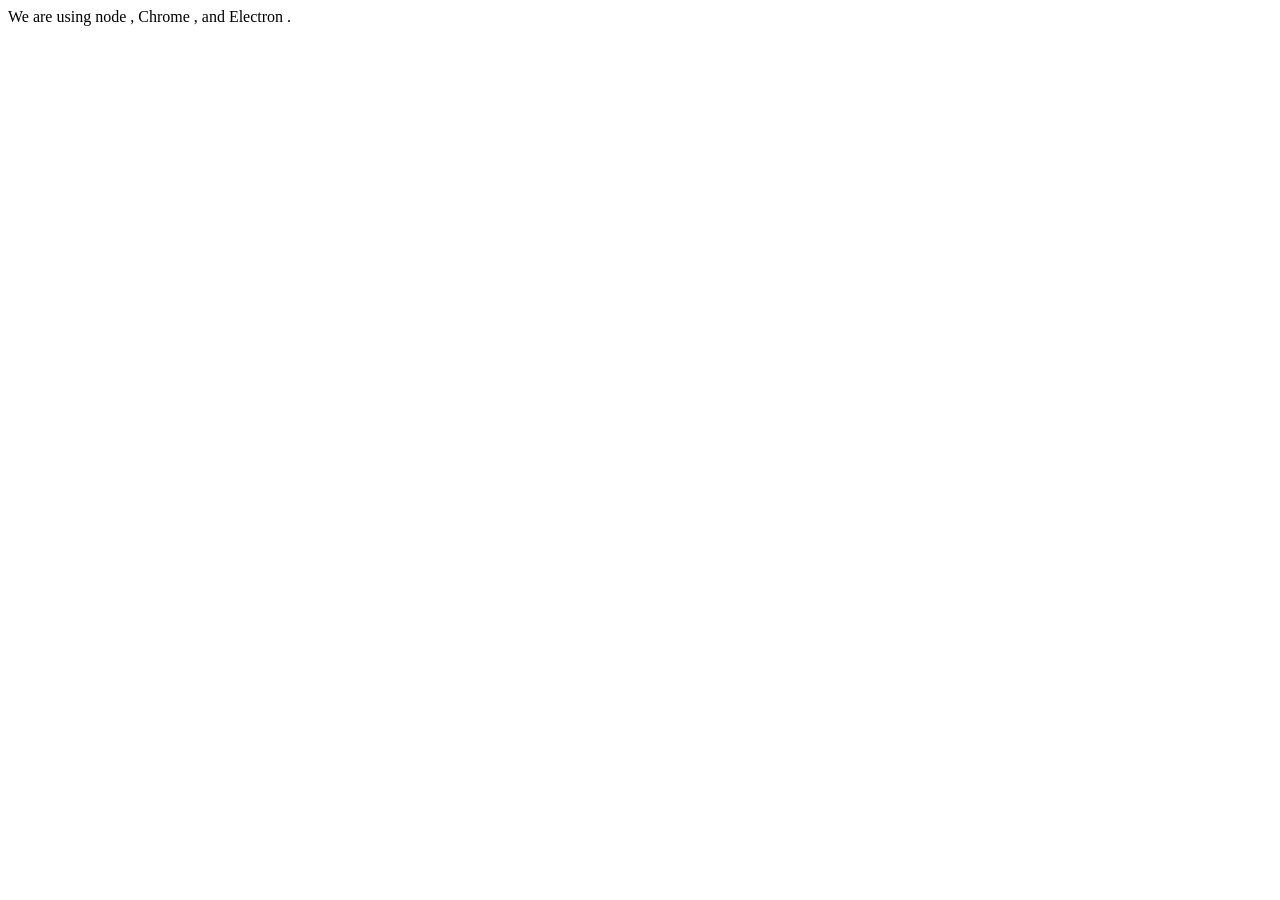
==== index.html @ 4fff2c15 "Merge pull request #1 from Excrulon/master added a select list for mods" ====
<!DOCTYPE html>
<html lang="en" data-ng-app="app">
  <head>
    <meta charset="UTF-8">
    <title></title>

	<link rel="stylesheet" href="./bower_components/angular-material/angular-material.css" />
	<link rel="stylesheet" href="./css/main.css" />
  </head>
  <body>
	<ng-view></ng-view>

    We are using node <script>document.write(process.versions.node)</script>,
    Chrome <script>document.write(process.versions.chrome)</script>,
    and Electron <script>document.write(process.versions.electron)</script>.

	<script src="./bower_components/angular/angular.js"></script>
	<script src="./bower_components/angular-route/angular-route.js"></script>
	<script src="./bower_components/angular-animate/angular-animate.js"></script>
	<script src="./bower_components/angular-aria/angular-aria.js"></script>
	<script src="./bower_components/angular-material/angular-material.js"></script>

	<script src="./scripts/app.js"></script>
	<script src="./scripts/main/mainController.js"></script>
  </body>
</html>
---- css/main.css ----
.tabsdemoDynamicHeight md-content {
	background-color: transparent !important;
}

.tabsdemoDynamicHeight md-content md-tabs {
	background: #f6f6f6;
	border: 1px solid #e1e1e1;
}

.tabsdemoDynamicHeight md-content md-tabs md-tabs-wrapper {
	background: white;
}

.tabsdemoDynamicHeight md-content h1:first-child {
	margin-top: 0;
}

.listdemoListControls {
/* Add some right padding so that the text doesn't overlap the buttons */ }
.listdemoListControls md-divider {
	margin-top: 10px;
	margin-bottom: 10px; }
	.listdemoListControls md-list-item > p,
	.listdemoListControls md-list-item > .md-list-item-inner > p,
	.listdemoListControls md-list-item .md-list-item-inner > p,
	.listdemoListControls md-list-item .md-list-item-inner > .md-list-item-inner > p {
		-webkit-user-select: none;
		/* Chrome all / Safari all */
		-moz-user-select: none;
		/* Firefox all */
		-ms-user-select: none;
		/* IE 10+ */
		user-select: none;
	/* Likely future */ }
	.listdemoListControls .secondary-button-padding p {
		padding-right: 100px; }
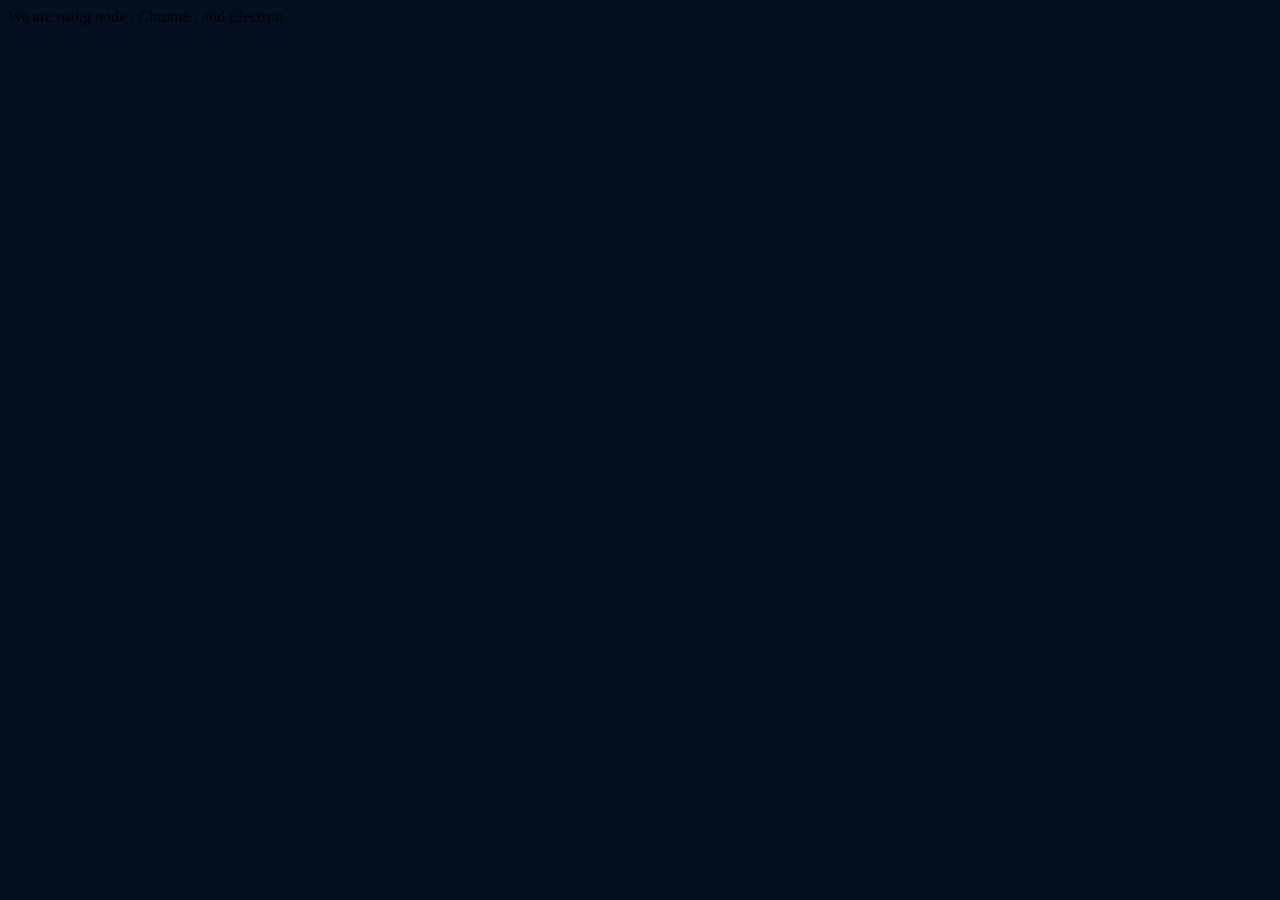
==== commit 0611deb5: "Merge pull request #2 from Excrulon/master d" ====
--- a/index.html
+++ b/index.html
@@ -2,7 +2,7 @@
 <html lang="en" data-ng-app="app">
   <head>
     <meta charset="UTF-8">
-    <title></title>
+    <title>Tree of Savior Mod Manager</title>
 
 	<link rel="stylesheet" href="./bower_components/angular-material/angular-material.css" />
 	<link rel="stylesheet" href="./css/main.css" />
@@ -16,11 +16,13 @@
 
 	<script src="./bower_components/angular/angular.js"></script>
 	<script src="./bower_components/angular-route/angular-route.js"></script>
+	<script src="./bower_components/angular-resource/angular-resource.js"></script>
 	<script src="./bower_components/angular-animate/angular-animate.js"></script>
 	<script src="./bower_components/angular-aria/angular-aria.js"></script>
 	<script src="./bower_components/angular-material/angular-material.js"></script>
 
 	<script src="./scripts/app.js"></script>
 	<script src="./scripts/main/mainController.js"></script>
+	<script src="./scripts/main/addonsFactory.js"></script>
   </body>
 </html>
--- a/css/main.css
+++ b/css/main.css
@@ -1,3 +1,22 @@
+body {
+	background-color: #040F1F;
+	text: #446392;
+}
+
+h1 {
+	color: #fff;
+}
+
+md-tabs {
+	background: #385073;
+	color: #000;
+}
+
+md-content {
+	background-color: #87A1C7;
+}
+
+/*
 .tabsdemoDynamicHeight md-content {
 	background-color: transparent !important;
 }
@@ -14,6 +33,7 @@
 .tabsdemoDynamicHeight md-content h1:first-child {
 	margin-top: 0;
 }
+*/
 
 .listdemoListControls {
 /* Add some right padding so that the text doesn't overlap the buttons */ }
